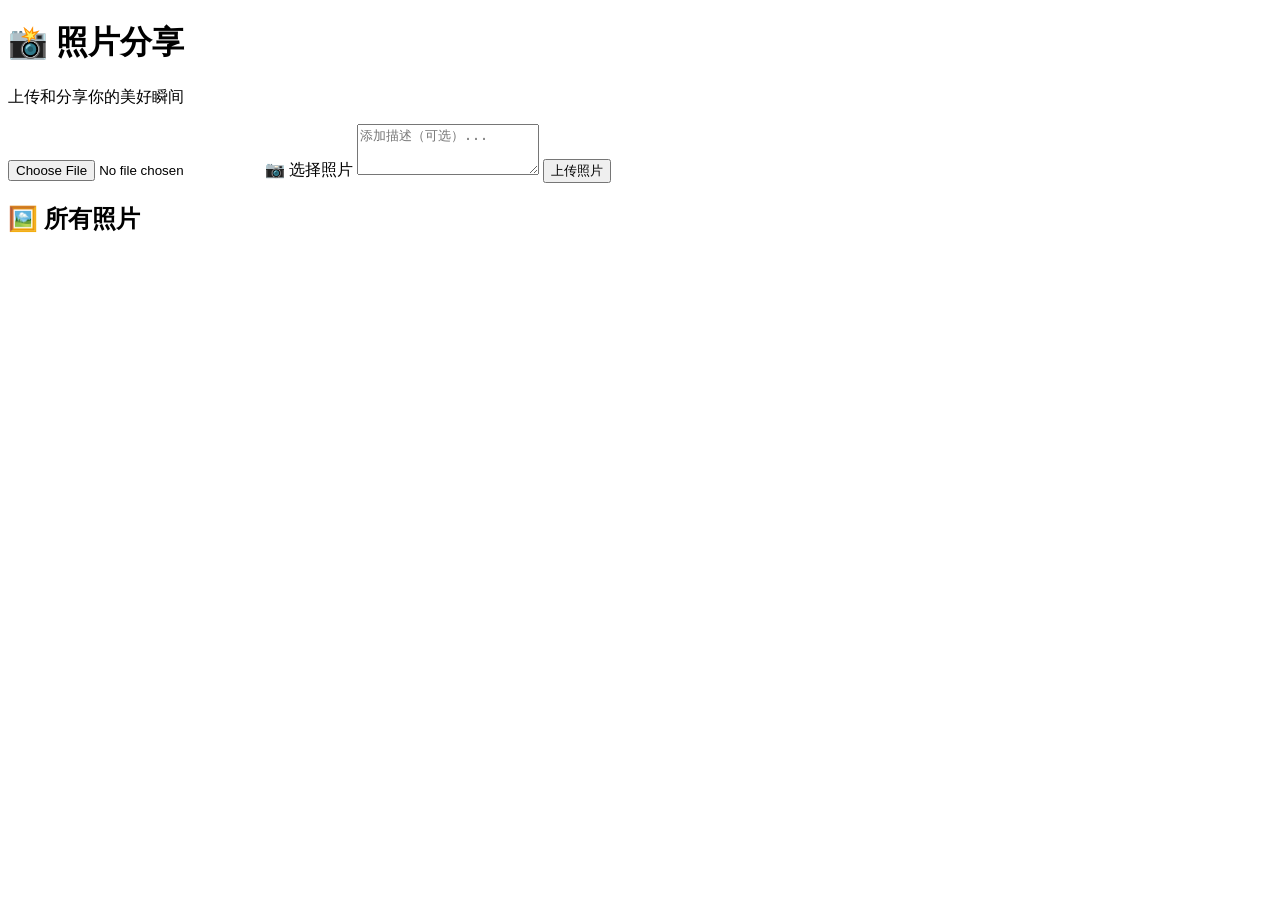
==== src/main/resources/templates/index.html @ f5f3276b "Initial commit: 上传我的项目代码" ====
<!DOCTYPE html>
<html lang="zh-CN" xmlns:th="http://www.thymeleaf.org">
<head>
    <meta charset="UTF-8">
    <meta name="viewport" content="width=device-width, initial-scale=1.0">
    <title>照片分享网站</title>
    <link rel="stylesheet" th:href="@{/css/style.css}">
</head>
<body>
<div class="container">
    <header>
        <h1>📸 照片分享</h1>
        <p>上传和分享你的美好瞬间</p>
    </header>

    <!-- 上传表单 -->
    <div class="upload-section">
        <form id="uploadForm" enctype="multipart/form-data">
            <div class="upload-area">
                <input type="file" id="photoInput" name="photo" accept="image/*" required>
                <label for="photoInput" class="upload-label">
                    <span>📷 选择照片</span>
                </label>
                <textarea id="description" name="description" placeholder="添加描述（可选）..." rows="3"></textarea>
                <button type="submit" class="upload-btn">上传照片</button>
            </div>
        </form>
        <div id="uploadMessage" class="message"></div>
    </div>

    <!-- 照片列表 -->
    <div class="photos-section">
        <h2>🖼️ 所有照片</h2>
        <div id="photosContainer" class="photos-grid">
            <!-- 照片将通过JavaScript动态加载 -->
        </div>
    </div>
</div>

<script th:src="@{/js/script.js}"></script>
</body>
</html>
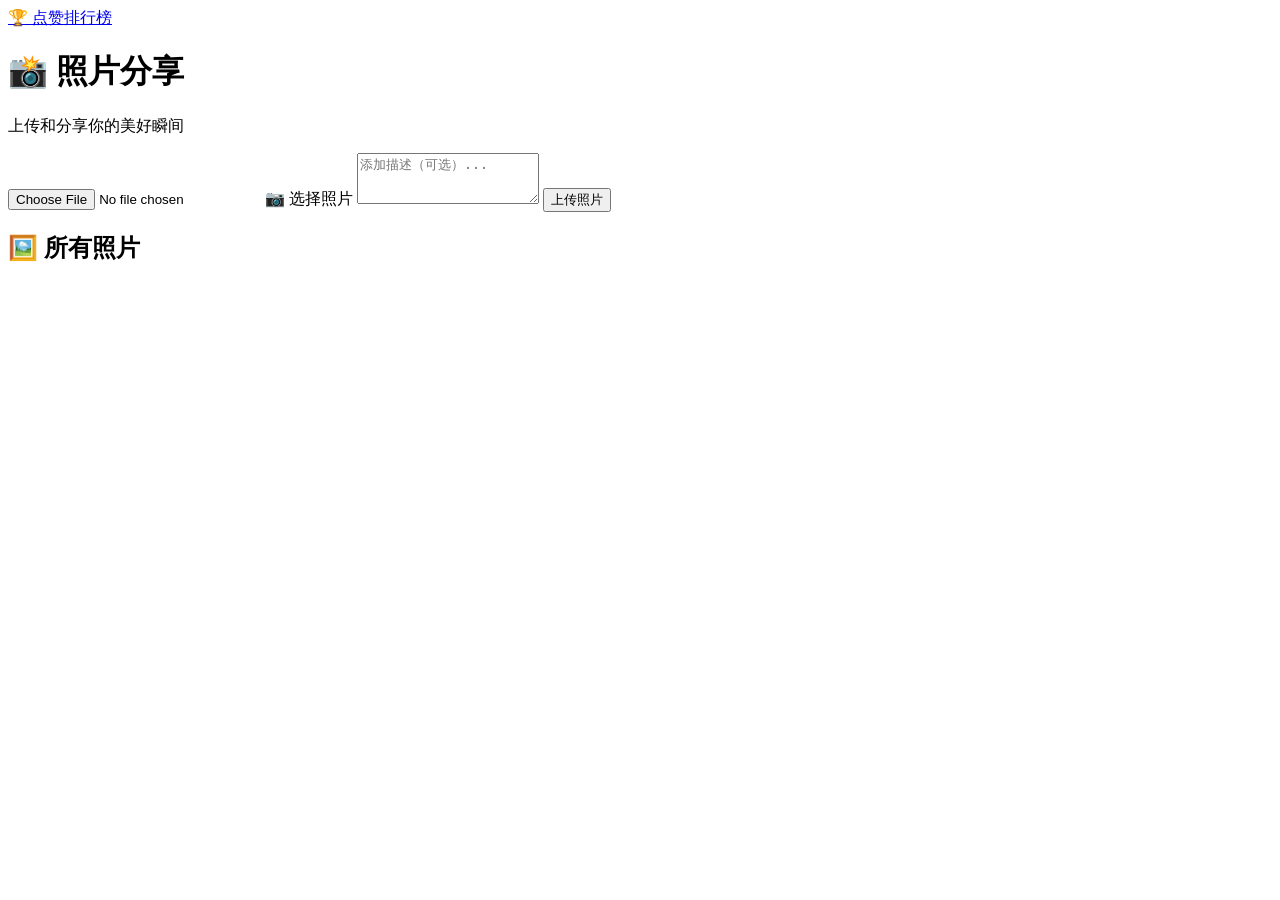
==== commit 117a8b38: "样式调整" ====
--- a/src/main/resources/templates/index.html
+++ b/src/main/resources/templates/index.html
@@ -8,6 +8,7 @@
 </head>
 <body>
 <div class="container">
+    <a href="/ranking" class="ranking-btn">🏆 点赞排行榜</a>
     <header>
         <h1>📸 照片分享</h1>
         <p>上传和分享你的美好瞬间</p>
